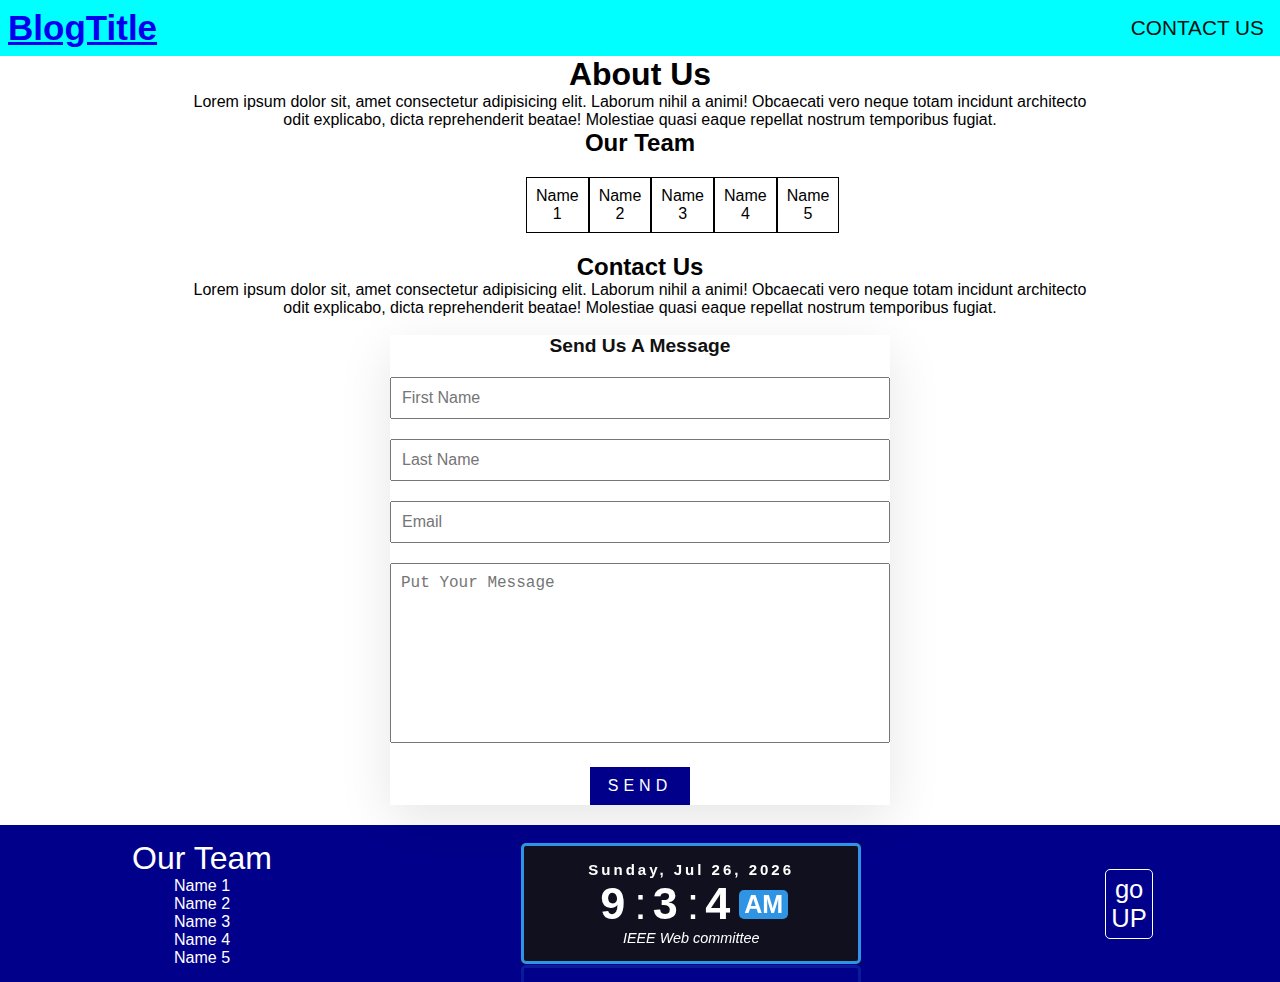
==== about.html @ 01acfaea "first Upload" ====
<!DOCTYPE html>
<html lang="en">
<head>
  <meta charset="UTF-8">
  <meta name="viewport" content="width=device-width, initial-scale=1.0">
  <title>Document</title>
  <!-- The Main Style Sheet -->
  <link rel="stylesheet" href="style.css">
  <!-- Clock Style -->
  <link rel="stylesheet" href="clock.css">
  <!-- About Us Style Sheet -->
  <link rel="stylesheet" href="about.css">
</head>
<body onload="repeat()">
  <header>

  </header>

  <nav>
    <div id="up" class="logo"><a href="index.html">BlogTitle</a></div>
    
    <!-- Toogle Nav -->
    <div class="toggle">
      <span class="bar"></span>
      <span class="bar"></span>
      <span class="bar"></span>
    </div>
    
    <div class="pageLinks">
      <ul>
      <!-- Pages Links -->
      <li><a href="about.html">Contact us</a></li>
    </ul>
  </div>
  </nav>

  <main>
    <h1>About Us</h1>
    <p>Lorem ipsum dolor sit, amet consectetur adipisicing elit. Laborum nihil a animi! Obcaecati vero neque totam incidunt architecto odit explicabo, dicta reprehenderit beatae! Molestiae quasi eaque repellat nostrum temporibus fugiat.</p>
    <section class="ourTeam">
      <h2>Our Team</h2>
      <div class="names">
        <div>Name 1</div>
        <div>Name 2</div>
        <div>Name 3</div>
        <div>Name 4</div>
        <div>Name 5</div>
      </div>
    </section>

    <!-- About Us Section -->
    <section class="contact" id="contact">
      <div class="title white">
          <h2 class="titleText">Contact Us</h2>
          <p>Lorem ipsum dolor sit, amet consectetur adipisicing elit. Laborum nihil a animi! Obcaecati vero neque totam incidunt architecto odit explicabo, dicta reprehenderit beatae! Molestiae quasi eaque repellat nostrum temporibus fugiat.</p>
      </div>
      <br>
      <!-- Contact Form -->
      <div class="contactForm">
          <h3>Send Us A Message</h3>
          <!-- Input 1 First Name -->
          <div class="inputBox">
              <input type="text" placeholder="First Name">
          </div>
          <!-- Input 1 Last Name -->
          <div class="inputBox">
              <input type="text" placeholder="Last Name">
          </div>
          <!-- Input 2 Email -->
          <div class="inputBox">
              <input type="text" placeholder="Email">
          </div>
          <!-- Input 3 -->
          <div class="inputBox">
              <textarea placeholder="Put Your Message"></textarea>
          </div>
          <!-- Input 3 Submit -->
          <div class="inputBox">
              <input type="submit" value="Send">
          </div>
      </div>
  </section>
  </main>

  
  <footer>
    <div class="team">
      <div>Our Team</div>
      <div>Name 1</div>
      <div>Name 2</div>
      <div>Name 3</div>
      <div>Name 4</div>
      <div>Name 5</div>
    </div>
    <!-- * Start Clock -->
    <div class="clock">
      <div class="datetime">
        <div class="date">
          <span id="dayname">Day</span>,
          <span id="month">Month</span>
          <span id="daynum">00</span>,
          <span id="year">Year</span>
        </div>
        
        <div class="time">
          <span id="hour">00</span>:
          <span id="minuts">00</span>:
          <span id="seconds">00</span>
          <span id="period">AM</span>
        </div>

        <div class="IEEE">
          IEEE Web committee
        </div>
      </div>
    </div>
    <!-- * End Clock -->
    <a class="goUp" href="#up">go<br>UP</a>
  </footer>
  <!-- The Main Script -->
  <script src="script.js"></script>
</clock>
</html>
---- style.css ----
* {
  margin: 0;
  padding: 0;
  box-sizing: border-box;
}

body {
  font-family: Arial, Helvetica, sans-serif;
  /* background-color: cornflowerblue; */
}

nav {
  background-color: aqua;
  /* width: 100%; */
  /* height: 60px; */
  position: relative;
  display: flex;
  justify-content: space-between;
  align-items: center;
}

nav div.logo {
  /* padding: 10px; */
  margin: .5rem;
  font-size: 35px;
  font-weight: 700;
}

div.pageLinks {
  height: 100%;
}

ul {
  display: flex;
  /* justify-content: space-between; */
}

li {
  list-style: none;
  font-size: 1.3em;
  text-transform: uppercase;
  text-align: center;
}

ul a {
  display: block;
  padding: 1rem;
  color: #111;
  text-decoration: none;
}

ul li:hover {
  background-color: aquamarine;
  color: #fff;
  /* ? Border */
}

/** Toogle NavBar */
.toggle {
  border: 1px solid black;
  border-radius: 5px;
  padding: 4px;
  /*
  */
  position: absolute;
  top: .57rem;
  right: 1rem;
  display: none;
  flex-direction: column;
  justify-content: space-between;
  width: 35px;
  height: 30px;
}

.toggle:hover {
  background-color: cornflowerblue;
}

.toggle span.bar {
  background-color: whitesmoke;
  height: 3px;
  width: 100%;
}
/* ? Toogle NavBar **/


/*
* Change Layout Section
*/
section.changeLayout {
  /* min-height: 40px; */
  background-color: cornflowerblue;
  /* flex properties */
  display: flex;
  justify-content: space-around;
  align-items: center;
}
section.changeLayout div {
  text-align: center;
  width: 33.333333333333%;
  padding: 10px 0;
  font-size: 1.2em;
  cursor: pointer;
}
section.changeLayout div:hover {
  background-color: darkblue;
  color: #fff;
}


main {
  /* height: 120vh; */
  display: flex;
  justify-content: center;
  flex-wrap: wrap;
  width: 70%;
  margin: auto;
}


/*
* The Default Layout
*/
main .default {
  flex-basis: 410px;
  text-align: center;
  border: 2px solid;
  margin: 10px;
  border-radius: 10px;
  overflow: hidden;
  padding: 10px;
}
main .default img {
  width: 100%;
}
main .default a {
  text-decoration: none;
  color: #111;
}
main .default:hover {
  border-color: blue;
}

/* Footer */
footer {
  /* height: 50px; */
  background-color: darkblue;
  /* F L E X */
  display: flex;
  justify-content: space-around;
  align-items: center;
  align-content: center;
}

.team {
  text-align: center;
  padding: 15px;
  color: #fff;
}
.team div:first-child {
  font: 2em sans-serif;
}

footer a.goUp {
  border: 1px solid;
  border-radius: 5px;
  margin: 10px;
  color: #fff;
}

footer a.goUp:hover {
  background-color: darkcyan;
}
footer a.goUp {
  padding: 5px;
  font-size: 1.6em;
  text-decoration: none;
}

/*  */
@media (max-width: 700px) {
  .toggle {
    display: flex;
  }
  nav {
    /* display: none; */
    flex-direction: column;
    align-items: flex-start;
  }
  div.pageLinks {
    width: 100%;
  }
  div.pageTitle {
    width: 100%;
  }
  ul {
    flex-direction: column;
    width: 100%;
  }
  footer{
    flex-direction: column;
  }
}

/*
* Horizontal Layout
*/

main div.horizontal {
  margin: 10px;
  border: 2px solid;
}
main div.horizontal:hover {
  border-color: rgb(14, 59, 209);
}
main div.horizontal a {
  /* width: 80%; */
  display: flex;
  flex-direction: row;
  align-items: center;
  justify-content: space-between;
  text-decoration: none;
  color: #111;
}
main div.horizontal img {
  /* width: 50%; */
}
main .horizontal .details {
  /* width: 50%; */
  text-align: center;
}
---- clock.css ----
* {
  margin: 0;
  padding: 0;
}

.clock {
  /* height: 100vh; */
  /* 
  * Display F l e x
  */
  display: flex;
  justify-content: center;
  align-items: center;
  background-color: #10101E;
  /* flex-direction: column; */
}

/* The Main Box */
.datetime {
  color: #fff;
  width: 340px;
  padding: 15px 10px;
  border: 3px solid #2E94E3;
  border-radius: 5px;
  /* 
  * Reflect
  (don't Work in FireFox)
  */
  -webkit-box-reflect: below 1px linear-gradient(transparent, rgba(255, 255, 255, .2));
  /* Transition */
  transition: .5s;
  transition-property: background, box-shadow;
}
/* The Main Box (Hover) */
.datetime:hover {
  background: #2E94E3;
  box-shadow: 0 0 30px #2E94E3;
}

.date {
  font-size: 15px;
  font-weight: 600;
  text-align: center;
  letter-spacing: 3px;
}

.time {
  font-size: 45px;
  /* 
  * Display F l e x
  */
  display: flex;
  justify-content: center;
  align-items: center;
}

.time span:not(:last-child) {
  position: relative;
  margin: 0 6px;
  font-weight: 600;
  text-align: center;
  letter-spacing: 3px;
}

.time span:last-child {
  background: #2E94E3;
  font-size: 25px;
  font-weight: 600;
  text-transform: uppercase;
  padding: 0 5px;
  border-radius: 5px;
}

.IEEE {
  text-align: center;
  font-size: .9em;
  font-style: italic;
}
---- about.css ----
body {
  text-align: center;
}

.ourTeam .names {
  display: flex;
  justify-content: space-around;
  width: 60%;
  margin: 20px auto;
}

.names div {
  border: 1px solid;
  padding: 9px;
  
}

/* Start Contact */
.contactForm {
  /* padding: 75px 50px; */
  background: #fff;
  box-shadow: 0 15px 50px rgba(0, 0, 0, .1);
  max-width: 500px;
  /* margin-top: 50px; */
  margin: 0 auto;
}
.contactForm h3 {
  color: #111;
  font-size: 1.2em;
  margin-bottom: 20px;
}
.contactForm .inputBox {
  position: relative;
  width: 100%;
  margin-bottom: 20px;
}
.contactForm .inputBox input,
.contactForm .inputBox textarea {
  width: 100%;
  /* border: 1px solid #555; */
  padding: 10px;
  color: #111;
  outline: none;
  font-size: 16px;
  resize: none;
}
.contactForm .inputBox textarea {
  height: 180px;
}
.contactForm .inputBox input[type="submit"] {
  font-size: 1em;
  color: #fff;
  background: darkblue;
  display: inline-block;
  text-transform: uppercase;
  text-decoration: none;
  letter-spacing: 5px;
  transition: .5s;
  max-width: 100px;
  border: none;
  cursor: pointer;
}
/* End Contact */
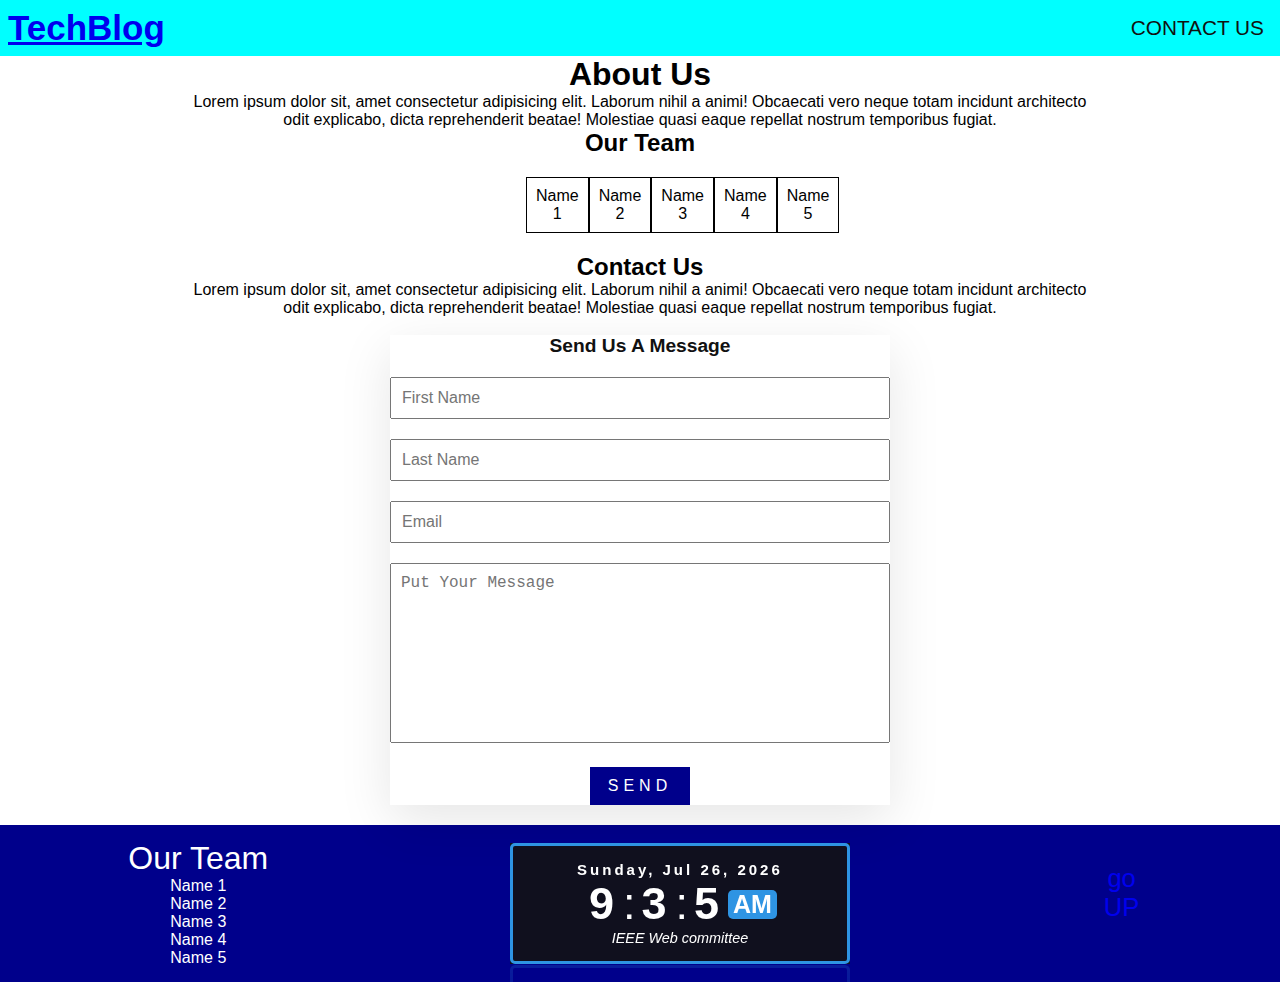
==== commit 7e86fe99: "Add files via upload" ====
--- a/about.html
+++ b/about.html
@@ -17,7 +17,7 @@
   </header>
 
   <nav>
-    <div id="up" class="logo"><a href="index.html">BlogTitle</a></div>
+    <div id="up" class="logo"><a href="index.html">TechBlog</a></div>
     
     <!-- Toogle Nav -->
     <div class="toggle">
--- a/style.css
+++ b/style.css
@@ -30,26 +30,26 @@
   height: 100%;
 }
 
-ul {
+nav ul {
   display: flex;
   /* justify-content: space-between; */
 }
 
-li {
+nav ul li {
   list-style: none;
   font-size: 1.3em;
   text-transform: uppercase;
   text-align: center;
 }
 
-ul a {
+nav ul a {
   display: block;
   padding: 1rem;
   color: #111;
   text-decoration: none;
 }
 
-ul li:hover {
+nav ul li:hover {
   background-color: aquamarine;
   color: #fff;
   /* ? Border */
@@ -132,6 +132,7 @@
 }
 main .default img {
   width: 100%;
+  height: 70%;
 }
 main .default a {
   text-decoration: none;
@@ -161,15 +162,13 @@
   font: 2em sans-serif;
 }
 
-footer a.goUp {
-  border: 1px solid;
-  border-radius: 5px;
-  margin: 10px;
-  color: #fff;
-}
-
-footer a.goUp:hover {
-  background-color: darkcyan;
+.goUp {
+  width: 90px;
+  height: 90px;
+  overflow: hidden;
+}
+.goUp img {
+  width: 100%;
 }
 footer a.goUp {
   padding: 5px;
@@ -179,13 +178,24 @@
 
 /*  */
 @media (max-width: 700px) {
+  /* 
   .toggle {
     display: flex;
   }
+  */
   nav {
     /* display: none; */
     flex-direction: column;
     align-items: flex-start;
+  }
+  .changeLayout #horizontal {
+    display: none;
+  }
+  .changeLayout #on-hover {
+    flex-basis: 50%;
+  }
+  .changeLayout #default {
+    flex-basis: 50%;
   }
   div.pageLinks {
     width: 100%;
@@ -228,4 +238,82 @@
 main .horizontal .details {
   /* width: 50%; */
   text-align: center;
+}
+
+/* Hover Layout */
+.blogHover {
+  position: relative;
+  width: 90%;
+  max-width: 400px;
+  margin: auto;
+  overflow: hidden;
+  margin: 5px;
+  border-radius:10px;
+}
+
+.blogHover .overlayHover {
+  background: rgba(0,0,0,0.7);
+  position: absolute;
+  height: 100%;
+  width: 100%;
+  left: 0;
+  top: 0;
+  bottom: 0;
+  right: 0;
+  opacity: 0;
+  -webkit-transition: all 0.4s ease-in-out 0s;
+  -moz-transition: all 0.4s ease-in-out 0s;
+  transition: all 0.4s ease-in-out 0s;
+  border-radius: 10px;
+}
+
+.blogHover:hover .overlayHover{
+  opacity: 1;
+}
+
+.blogHover img{
+  width: 100%;
+  /* Image Radius */
+  border-radius:10px;
+  height: 100%;
+}
+
+.blogHover .details {
+  position: absolute;
+  text-align: center;
+  padding-left: 1em;
+  padding-right: 1em;
+  width: 100%;
+  top: 50%;
+  left: 50%;
+  opacity: 0;
+  -webkit-transform: translate(-50%, -50%);
+  -moz-transform: translate(-50%, -50%);
+  transform: translate(-50%, -50%);
+  -webkit-transition: all 0.3s ease-in-out 0s;
+  -moz-transition: all 0.3s ease-in-out 0s;
+  transition: all 0.3s ease-in-out 0s;
+}
+
+.blogHover:hover .details{
+  top: 50%;
+  left: 50%;
+  opacity: 1;
+}
+
+.detailsHover h3{
+  color: #fff;
+  font-weight: 500;
+  letter-spacing: 0.15em;
+  margin-bottom: 0.5em;
+  text-transform: uppercase;
+}
+
+.blogHover .details p{
+  color: #fff;
+  font-size: 0.8em;
+}
+
+.fadeIn-bottom{
+  top: 80%;
 }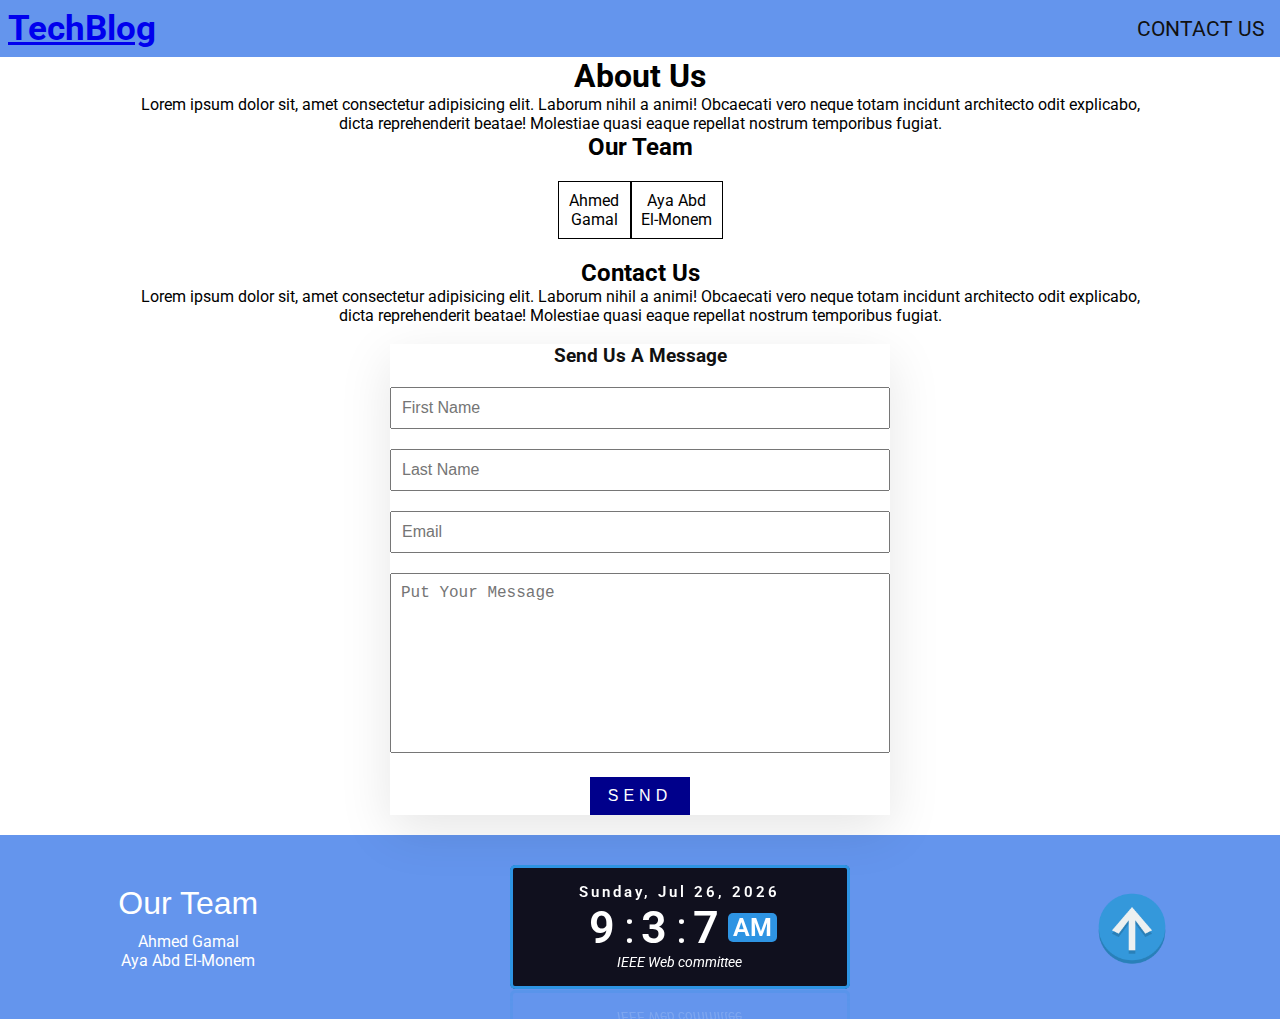
==== commit b9120449: "I think it's the last edit" ====
--- a/about.html
+++ b/about.html
@@ -40,11 +40,8 @@
     <section class="ourTeam">
       <h2>Our Team</h2>
       <div class="names">
-        <div>Name 1</div>
-        <div>Name 2</div>
-        <div>Name 3</div>
-        <div>Name 4</div>
-        <div>Name 5</div>
+        <div>Ahmed Gamal</div>
+        <div>Aya Abd El-Monem</div>
       </div>
     </section>
 
@@ -86,11 +83,8 @@
   <footer>
     <div class="team">
       <div>Our Team</div>
-      <div>Name 1</div>
-      <div>Name 2</div>
-      <div>Name 3</div>
-      <div>Name 4</div>
-      <div>Name 5</div>
+      <div>Ahmed Gamal</div>
+      <div>Aya Abd El-Monem</div>
     </div>
     <!-- * Start Clock -->
     <div class="clock">
@@ -115,7 +109,7 @@
       </div>
     </div>
     <!-- * End Clock -->
-    <a class="goUp" href="#up">go<br>UP</a>
+    <a class="goUp" href="#home"><div class="goUp-overlay"></div><img src="up-icon.png" alt=""></a>
   </footer>
   <!-- The Main Script -->
   <script src="script.js"></script>
--- a/style.css
+++ b/style.css
@@ -1,16 +1,95 @@
+@import url('https://fonts.googleapis.com/css2?family=Roboto:wght@400;900&display=swap');
+
+:root {
+  --blue: #1e90ff;
+  --white: #ffffff;
+  --corn: cornflowerblue;
+}
+
 * {
   margin: 0;
   padding: 0;
   box-sizing: border-box;
 }
-
+html {
+  scroll-behavior: smooth;
+}
 body {
-  font-family: Arial, Helvetica, sans-serif;
-  /* background-color: cornflowerblue; */
-}
-
+  font-family: 'Roboto', sans-serif;
+}
+
+.background {
+  height: 100vh;
+  background-image: url('headerIMGs/keyboard_telephone_desktop_179668_1920x1080.jpg');
+  background-size: cover;
+  position: relative;
+}
+.overlay {
+  background-color: rgba(0, 0, 0, 0.486);
+  position: absolute;
+  width: 100%;
+  height: 100%;
+  left: 0;
+  top: 0;
+  /* z-index: 0; */
+}
+.background .home a:hover {
+  color: var(--corn);
+}
+.background .header-area div:nth-child(2) a:hover {
+  color: var(--corn);
+}
+.header-area {
+  display: flex;
+  justify-content: space-between;
+  padding: 20px;
+  color: #fff;
+  position: relative;
+  z-index: 10;
+  font-size: 1.3EM;
+  text-transform: uppercase;
+}
+.header-area a {
+  text-decoration: none;
+  color: #fff;
+}
+.btn {
+  background-color: #ddd;
+  border: none;
+  color: black;
+  padding: 16px 32px;
+  text-align: center;
+  font-size: 16px;
+  margin: 4px 2px;
+  transition: 0.3s;
+}
+.btn:hover {
+  background-color: var(--corn);
+  color: white;
+}
+.background-details {
+  color: #fff;
+  text-align: center;
+  /* Center  it */
+  position: absolute;
+  left: 50%;
+  top: 50%;
+  transform: translate(-50%, -50%);
+}
+.background-details h1 {
+  margin-bottom: 8px;
+  font-size: 5em;
+}
+.background-details h1 span {
+  color: var(--corn);
+}
+.background-details p {
+  font-size: 1.3em;
+  margin-bottom: 8px;
+}
 nav {
-  background-color: aqua;
+  /* background-color: aqua; */
+  background-color: var(--corn);
   /* width: 100%; */
   /* height: 60px; */
   position: relative;
@@ -89,11 +168,12 @@
 */
 section.changeLayout {
   /* min-height: 40px; */
-  background-color: cornflowerblue;
+  background-color: rgb(85, 138, 236);
   /* flex properties */
   display: flex;
   justify-content: space-around;
   align-items: center;
+  /* border-top: 1px solid white; */
 }
 section.changeLayout div {
   text-align: center;
@@ -113,7 +193,7 @@
   display: flex;
   justify-content: center;
   flex-wrap: wrap;
-  width: 70%;
+  width: 80%;
   margin: auto;
 }
 
@@ -122,30 +202,52 @@
 * The Default Layout
 */
 main .default {
-  flex-basis: 410px;
-  text-align: center;
+  flex-basis: 430px;
+  text-align: center;
+  margin: 10px;
+  /*
+  * Not needed border
   border: 2px solid;
-  margin: 10px;
   border-radius: 10px;
+  */
   overflow: hidden;
   padding: 10px;
 }
 main .default img {
+  /*
   width: 100%;
   height: 70%;
+  */
+  width: 410px;
+  height: 250px;
+  margin: auto;
+
 }
 main .default a {
   text-decoration: none;
-  color: #111;
+  color: #3b393d;
+}
+main .default h3 {
+  margin-bottom: 10px;
 }
 main .default:hover {
-  border-color: blue;
-}
+  background-color: rgba(10, 10, 10, 0.116);
+}
+/*
+main .default p  {
+  visibility: hidden;
+  transition: .3s;
+}
+main .default:hover p  {
+  visibility: visible;
+}
+*/
 
 /* Footer */
 footer {
   /* height: 50px; */
-  background-color: darkblue;
+  /* background-color: darkblue; */
+  background-color: var(--corn);
   /* F L E X */
   display: flex;
   justify-content: space-around;
@@ -160,12 +262,22 @@
 }
 .team div:first-child {
   font: 2em sans-serif;
+  margin-bottom: 10px;
 }
 
 .goUp {
   width: 90px;
   height: 90px;
   overflow: hidden;
+  border-radius: 50%;
+}
+.goUp-overlay {
+  /*width: 100%;
+  height: 100%;*/
+  z-index: 5;
+}
+.goUp:hover .goUp-overlay {
+  background-color: rgba(190, 190, 190, 0.7);
 }
 .goUp img {
   width: 100%;
@@ -219,9 +331,11 @@
 main div.horizontal {
   margin: 10px;
   border: 2px solid;
+  width: 100%;
 }
 main div.horizontal:hover {
-  border-color: rgb(14, 59, 209);
+  /* border-color: rgb(14, 59, 209); */
+  background-color: rgba(10, 10, 10, 0.116);
 }
 main div.horizontal a {
   /* width: 80%; */
@@ -233,14 +347,24 @@
   color: #111;
 }
 main div.horizontal img {
-  /* width: 50%; */
+  width: 30%;
+  height: 300px;
 }
 main .horizontal .details {
-  /* width: 50%; */
-  text-align: center;
-}
-
-/* Hover Layout */
+  /* width: 30%; */
+  text-align: center;
+  padding: 0 30px;
+  width: 70%;
+}
+main .horizontal .details h3 {
+  margin-bottom: 20px;
+  font-size: 2em;
+}
+
+
+/*
+* Hover Layout
+*/
 .blogHover {
   position: relative;
   width: 90%;
@@ -295,12 +419,17 @@
   transition: all 0.3s ease-in-out 0s;
 }
 
+.blogHover .details h3 {
+  opacity: 1;
+  color: #fff;
+  margin-bottom: 15px;
+  font-size: 1.5em;
+}
 .blogHover:hover .details{
   top: 50%;
   left: 50%;
   opacity: 1;
 }
-
 .detailsHover h3{
   color: #fff;
   font-weight: 500;
@@ -316,4 +445,8 @@
 
 .fadeIn-bottom{
   top: 80%;
+}
+
+.clock {
+  margin: 30px;
 }--- a/clock.css
+++ b/clock.css
@@ -13,6 +13,7 @@
   align-items: center;
   background-color: #10101E;
   /* flex-direction: column; */
+  border-radius: 6px;
 }
 
 /* The Main Box */
